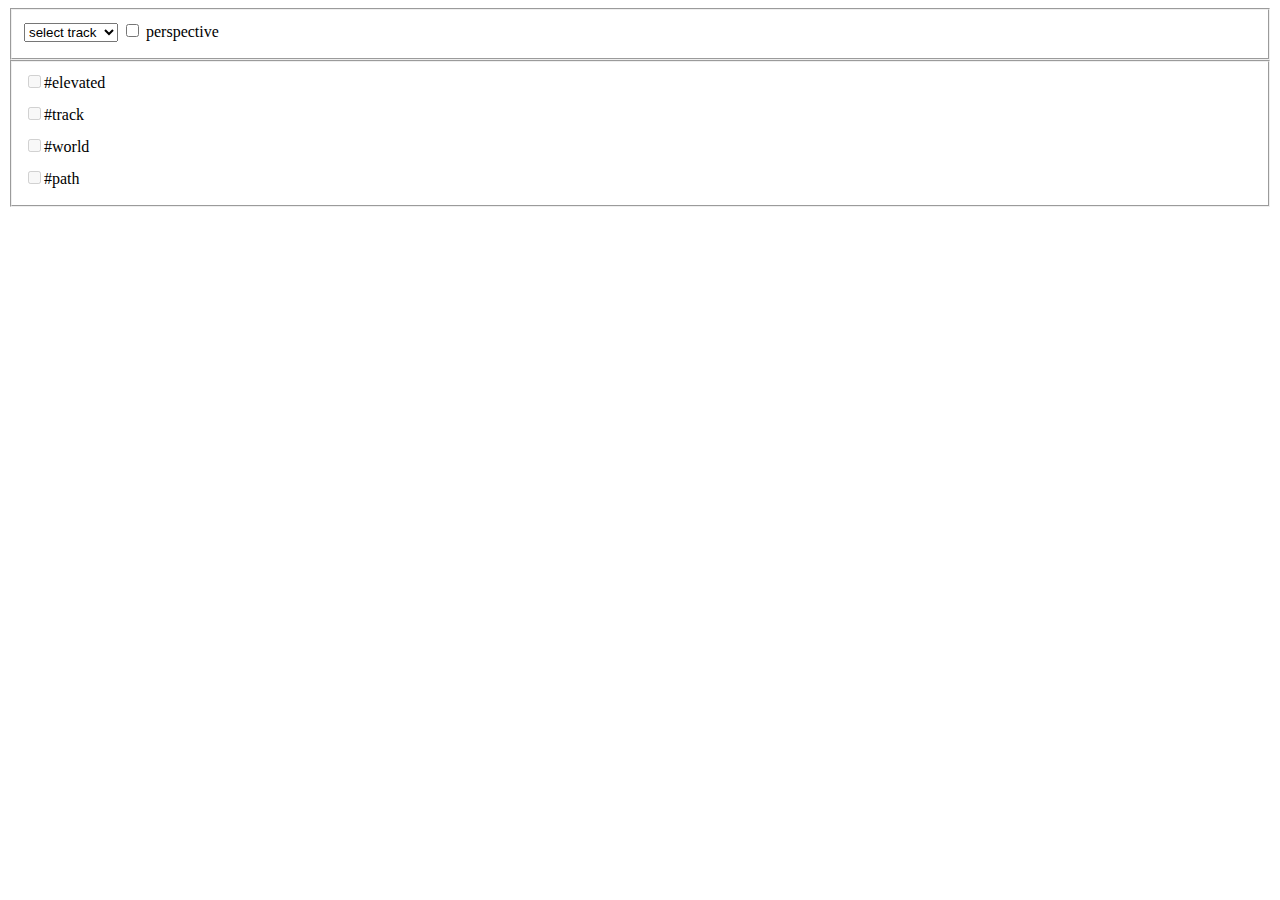
==== world.html @ 862b78f5 "Merge pull request #38 from ikbensiep/sh/blend-test" ====
<!DOCTYPE html>
<html>
    <head>
        <title>Track inspector</title>
        <style>
            body {
                height: 100;
                overflow: hidden;
            }
            form {
                flex: 0 1 30em;
                position: sticky;
                z-index: 1;
            }
            label {
                line-height: 2em;
                cursor: pointer;
            }

            fieldset.layers label {
                display: block;
            }

            img {
                width: 100%;
            }

            div { 
                perspective: 750px; 
                position: absolute;
                left: 0;
                top: 0;
                right: 0;
                bottom: 0;
            }
            div>img { 
                position: absolute; 
                right: 0;
                right: 20%;
                max-width: 100vh;
                transition: transform .5s, all .2s;
            }

            div>img:not(.selected) {
                opacity: 0;
            }


            div.perspective img:nth-child(1) {--moveFactor: 4;}

            div.perspective img:nth-child(2) {--moveFactor: 2; }

            div.perspective img:nth-child(3) {--moveFactor: 0; }
            div.perspective img:nth-child(4) {--moveFactor: -2; }

            div.perspective img {
                --rotate: 30deg;
                --translateZ: calc(var(--moveFactor) * -4em);
                --translateY: calc(var(--moveFactor) * -2em);
                transform: rotateX(var(--rotate)) translateZ(var(--translateZ)) translateY(var(--translateY));
            }

            div img:hover {
                background-color: #0001;
            }

        </style>
    </head>
    <body>
        <form action="#">
            <fieldset>
                <select name='track'>
                    <option selected disabled>select track</option>
                    <option value='test-track'>test-track</option>
                    <option value='abu-dhabi'>abu-dhabi</option>
                    <option value='austin'>austin</option>
                    <option value='assen'>assen</option>
                    <option value='barcelona'>barcelona</option>
                    <option value='monza'>monza</option>
                    <option value='interlagos'>interlagos</option>
                    <option value='hockenheim'>hockenheim</option>
                </select>
                <label for='perspective'>
                    <input type='checkbox' name='perspective' id='perspective'/> perspective
                </label>
            </fieldset>
            <fieldset class="layers" disabled>
                <label><input type="checkbox" value="elevated" name="layer">#elevated</label>
                <label><input type="checkbox" value="track" name="layer">#track</label>
                <label><input type="checkbox" value="world" name="layer">#world</label>
                <label><input type="checkbox" value="path" name="layer">#path</label>
            </fieldset>
        </form>
        <div class="preview">
            <img src='' alt='#path'/>
            <img src='' alt='#world'/>
            <img src='' alt='#track'/>
            <img src='' alt='#elevated'/>
        </div>
        <script>
            let selectedTrack = '';
            let layerinputs = document.querySelectorAll('input[name=layer]');

            function changeHandler(e) {

                if (e.target.name == 'perspective') {
                    const div = document.querySelector('.preview');
                    div.className = `preview ${e.target.checked ? 'perspective' : ''}`;
                    
                }
                if (e.target.name == 'track') {
                    changeTrackHandler(e);
                    (document.querySelector('fieldset.layers')).removeAttribute('disabled');
                    changeLayerHandler();
                } 
                if (e.target.name == 'layer') {
                    changeLayerHandler(e.target.value);
                }
            }
            
            function changeTrackHandler (e) {
                selectedTrack = e.target.value;
            }
                
            function changeLayerHandler () {

                Array.from(layerinputs).map(input => {
                    let img = document.querySelector(`img[alt="#${input.value}"]`);
                    img.src = `track/${selectedTrack}.svg#${input.value}`;
                    
                    img.className = input.checked ? 'selected' : '';
                    
                });
                
            }
            document.addEventListener('change', changeHandler);
        </script>
    </body>
</html>
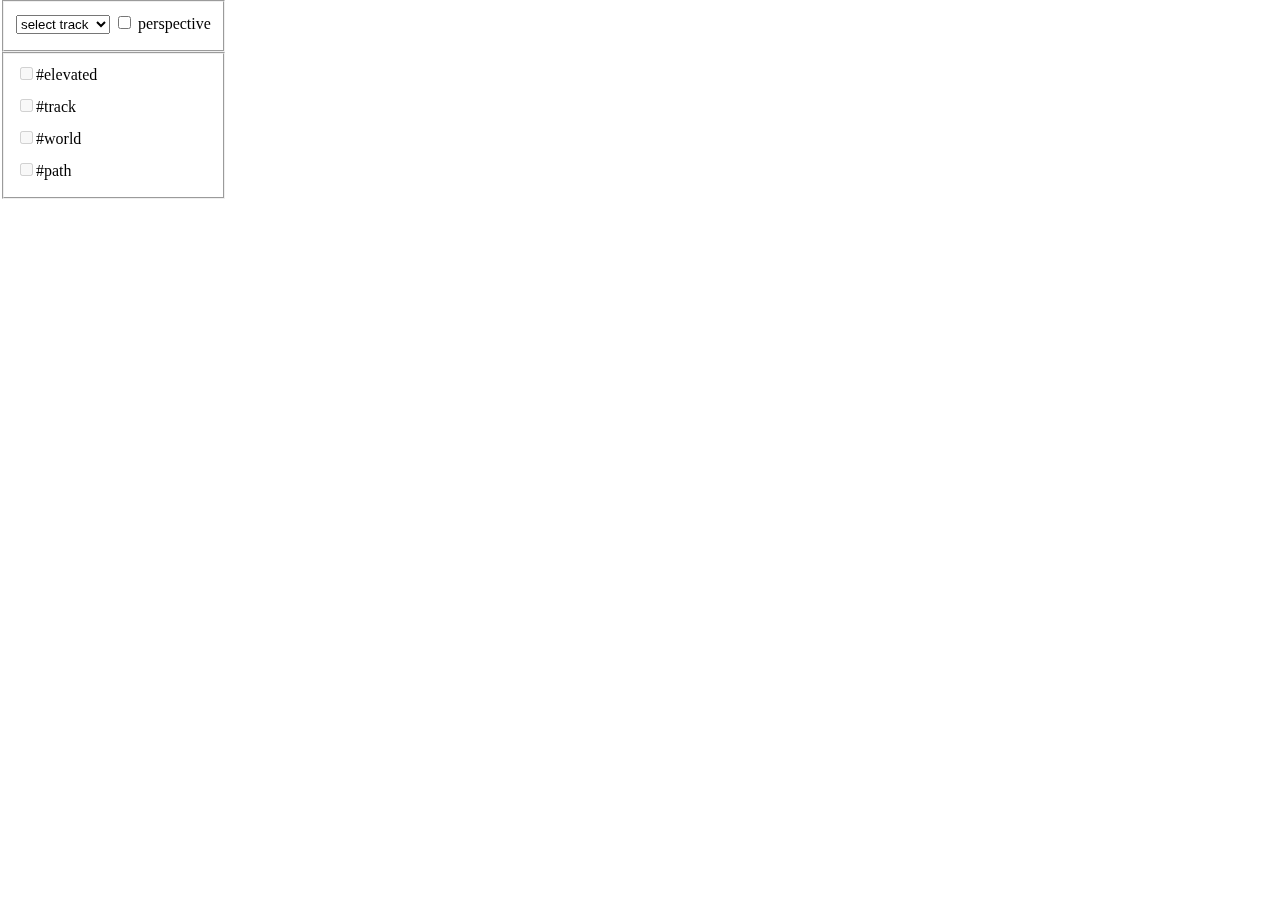
==== commit bc4a2477: "Little UX improvement" ====
--- a/world.html
+++ b/world.html
@@ -4,14 +4,18 @@
         <title>Track inspector</title>
         <style>
             body {
-                height: 100;
-                overflow: hidden;
+                height: 100vh;
+                width: 100vw;
+                padding: 0;
+                margin: 0;
             }
+
             form {
                 flex: 0 1 30em;
-                position: sticky;
+                position: fixed;
                 z-index: 1;
             }
+
             label {
                 line-height: 2em;
                 cursor: pointer;
@@ -22,22 +26,20 @@
             }
 
             img {
-                width: 100%;
+                width: 32000px;
+                height: 32000px;
             }
 
             div { 
                 perspective: 750px; 
-                position: absolute;
+                position: fixed;
                 left: 0;
                 top: 0;
                 right: 0;
                 bottom: 0;
+                overflow: auto;
             }
             div>img { 
-                position: absolute; 
-                right: 0;
-                right: 20%;
-                max-width: 100vh;
                 transition: transform .5s, all .2s;
             }
 
